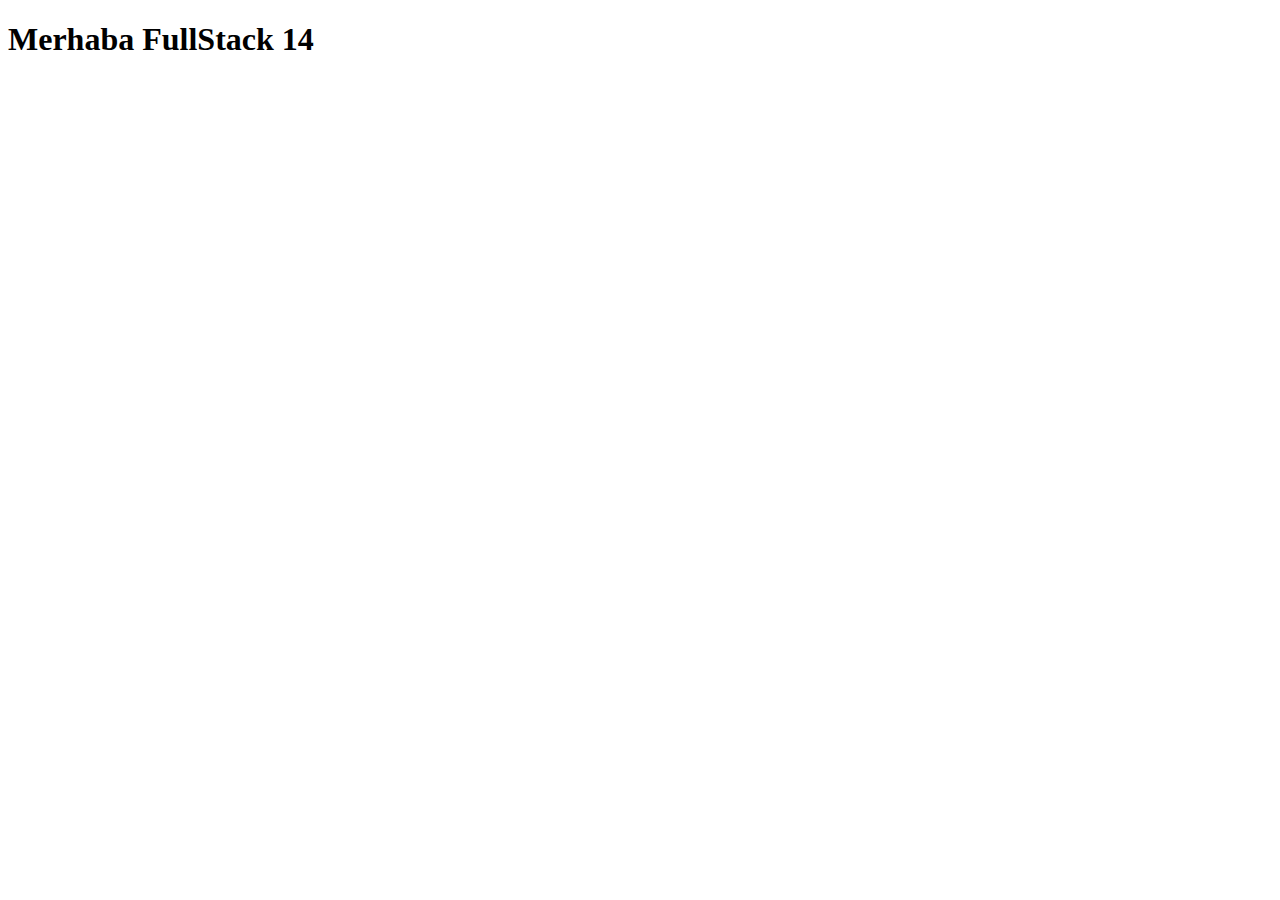
==== index.html @ ec976873 "first commit" ====
<!DOCTYPE html>
<html lang="en">
  <head>
    <meta charset="UTF-8" />
    <meta name="viewport" content="width=device-width, initial-scale=1.0" />
    <title>Recap</title>
  </head>
  <body>
    <h1>Merhaba FullStack 14</h1>
  </body>
</html>
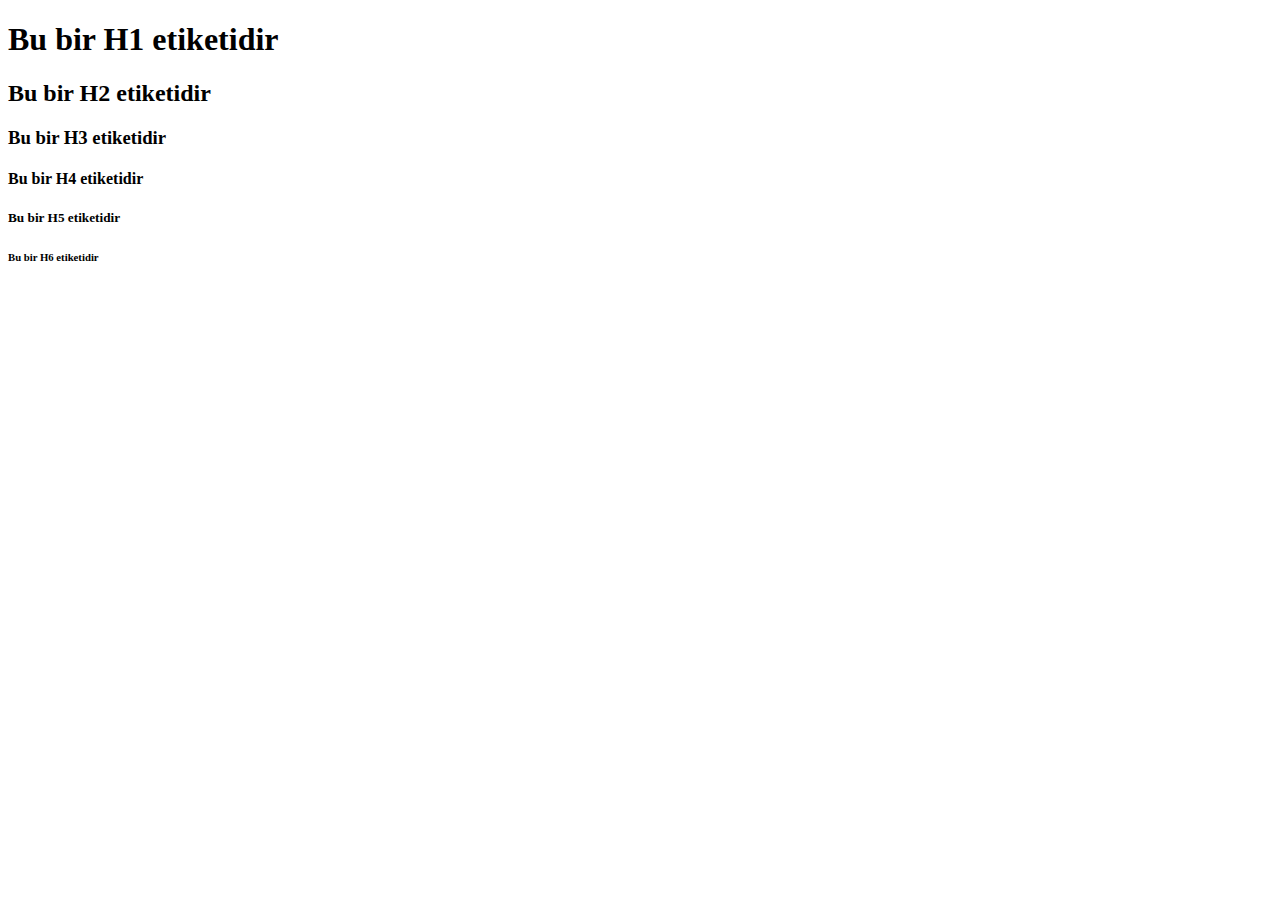
==== commit 8dbcdcbc: "h1 tags" ====
--- a/index.html
+++ b/index.html
@@ -3,9 +3,16 @@
   <head>
     <meta charset="UTF-8" />
     <meta name="viewport" content="width=device-width, initial-scale=1.0" />
+    <!-- SEO acisindan onemli (165 karater uzunluğunda bir aciklama) -->
+    <meta name="description" content="Dünyanın en iyi kalemleri cw-kalem" />
     <title>Recap</title>
   </head>
   <body>
-    <h1>Merhaba FullStack 14</h1>
+    <h1>Bu bir H1 etiketidir</h1>
+    <h2>Bu bir H2 etiketidir</h2>
+    <h3>Bu bir H3 etiketidir</h3>
+    <h4>Bu bir H4 etiketidir</h4>
+    <h5>Bu bir H5 etiketidir</h5>
+    <h6>Bu bir H6 etiketidir</h6>
   </body>
 </html>
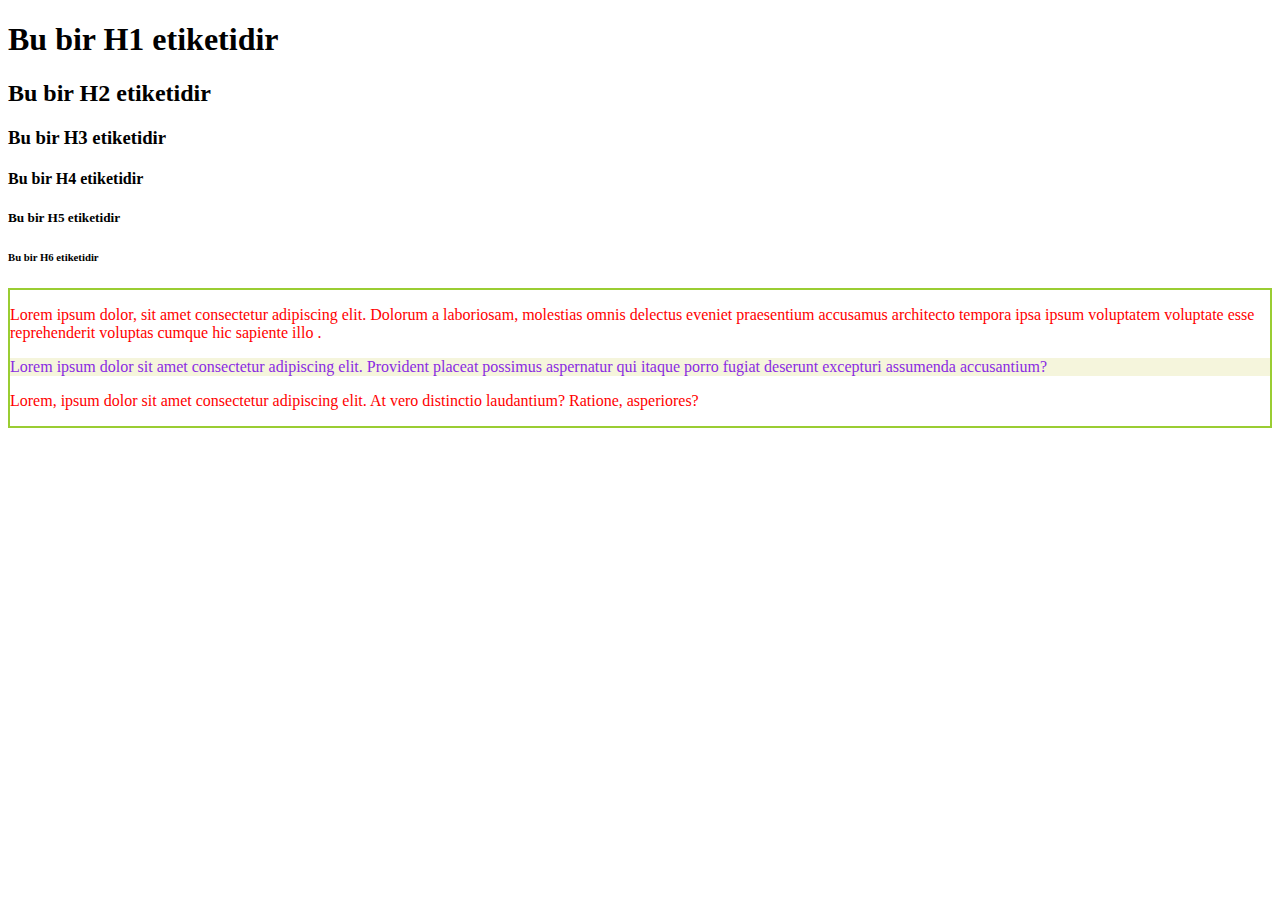
==== commit 6c6d84c4: "id class" ====
--- a/index.html
+++ b/index.html
@@ -5,6 +5,25 @@
     <meta name="viewport" content="width=device-width, initial-scale=1.0" />
     <!-- SEO acisindan onemli (165 karater uzunluğunda bir aciklama) -->
     <meta name="description" content="Dünyanın en iyi kalemleri cw-kalem" />
+    <!-- Title'ın yanindaki logo icin favicon kullanilir. -->
+    <link rel="shortcut icon" href="./img/logo.png" type="image/x-icon" />
+
+    <!-- HTML kodunuz stillendirme dosyasi ile baglantisi -->
+    <link rel="stylesheet" href="stil.css" />
+
+    <style>
+      /* internal CSS */
+      .par {
+        /* class ile erisim */
+        color: red;
+        background-color: white;
+      }
+      #container {
+        /* id ile erisim */
+        border: 2px solid yellowgreen;
+      }
+    </style>
+
     <title>Recap</title>
   </head>
   <body>
@@ -14,5 +33,26 @@
     <h4>Bu bir H4 etiketidir</h4>
     <h5>Bu bir H5 etiketidir</h5>
     <h6>Bu bir H6 etiketidir</h6>
+
+    <div id="container">
+      <p class="par">
+        Lorem ipsum dolor, sit amet consectetur adipiscing elit. Dolorum a
+        laboriosam, molestias omnis delectus eveniet praesentium accusamus
+        architecto tempora ipsa ipsum voluptatem voluptate esse reprehenderit
+        voluptas cumque hic sapiente illo .
+      </p>
+
+      <!-- Inline CSS -->
+      <p style="color: blueviolet; background-color: beige">
+        Lorem ipsum dolor sit amet consectetur adipiscing elit. Provident
+        placeat possimus aspernatur qui itaque porro fugiat deserunt excepturi
+        assumenda accusantium?
+      </p>
+
+      <p class="par">
+        Lorem, ipsum dolor sit amet consectetur adipiscing elit. At vero
+        distinctio laudantium? Ratione, asperiores?
+      </p>
+    </div>
   </body>
 </html>
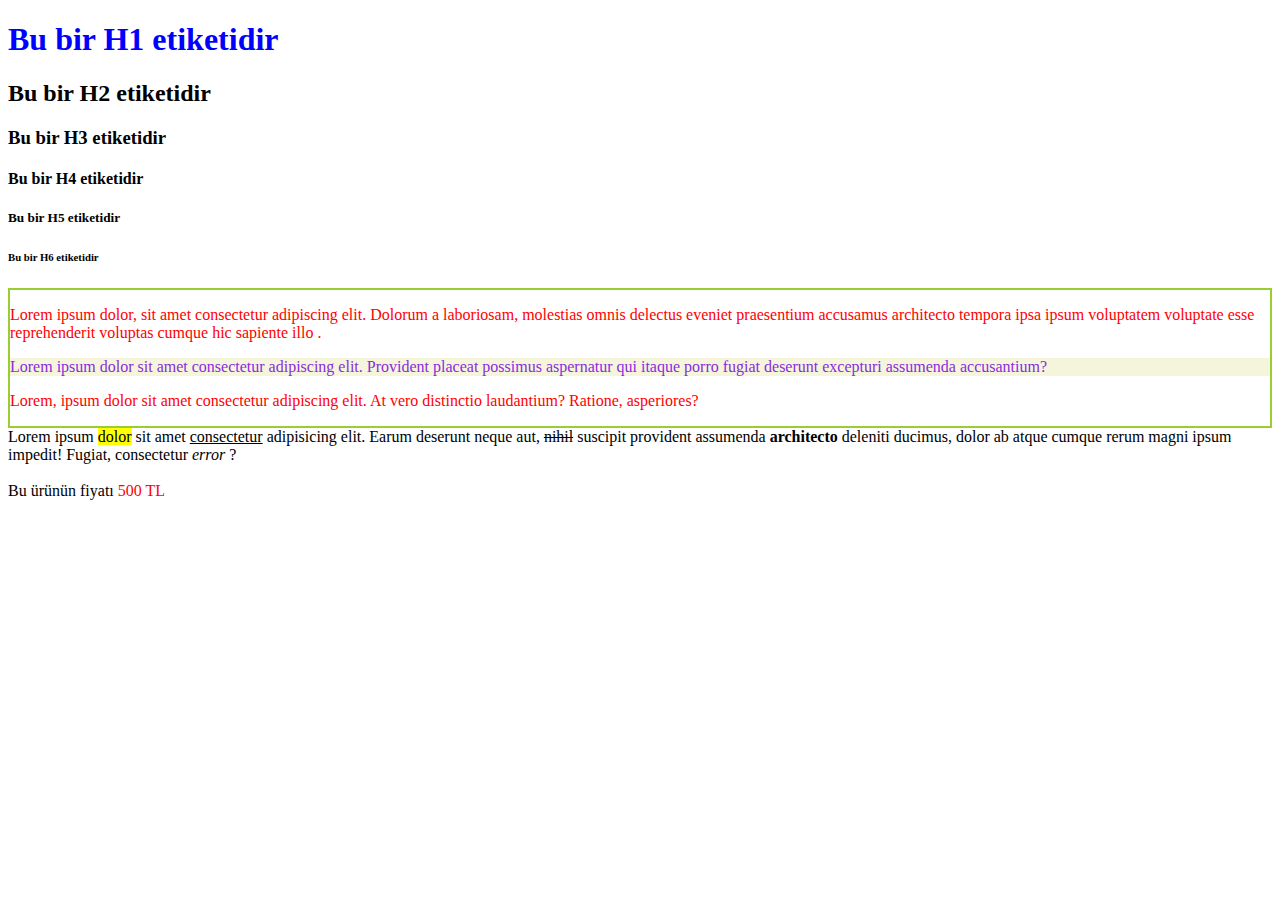
==== commit 74666614: "span" ====
--- a/index.html
+++ b/index.html
@@ -54,5 +54,14 @@
         distinctio laudantium? Ratione, asperiores?
       </p>
     </div>
+    <section>
+      Lorem ipsum <mark>dolor</mark> sit amet <u>consectetur</u> adipisicing
+      elit. Earum deserunt neque aut, <del>nihil</del> suscipit provident
+      assumenda <strong>architecto</strong> deleniti ducimus, dolor ab atque
+      cumque rerum magni ipsum impedit! Fugiat, consectetur <em>error</em> ?
+    </section>
+
+    <br />
+    <article>Bu ürünün fiyatı <span style="color: red"> 500 TL</span></article>
   </body>
 </html>
--- a/stil.css
+++ b/stil.css
@@ -0,0 +1,7 @@
+h1 {
+  color: blue;
+}
+
+p{
+    color:aquamarine;
+}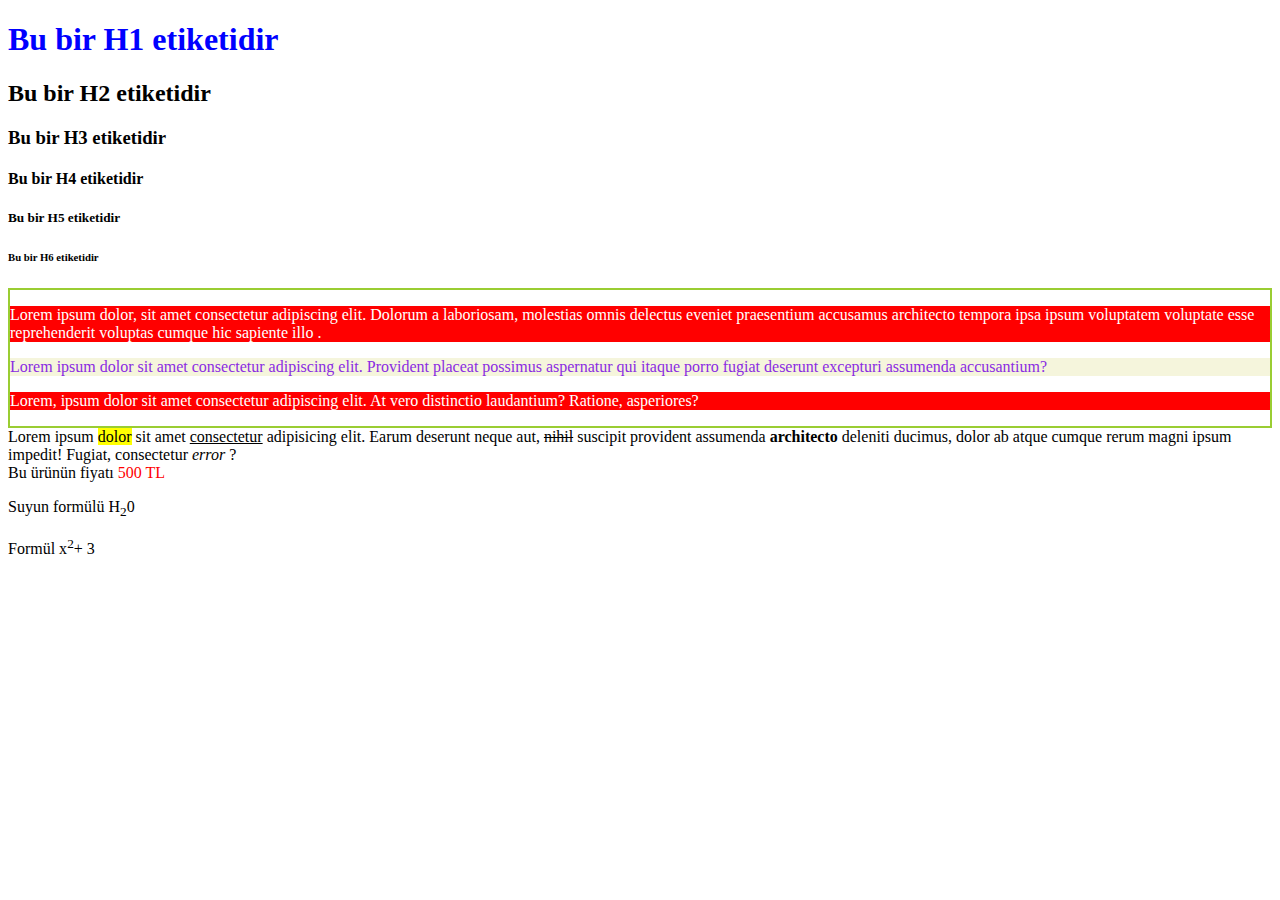
==== commit 04452c8e: "links added" ====
--- a/index.html
+++ b/index.html
@@ -15,8 +15,8 @@
       /* internal CSS */
       .par {
         /* class ile erisim */
-        color: red;
-        background-color: white;
+        color: white;
+        background-color: red;
       }
       #container {
         /* id ile erisim */
@@ -59,9 +59,14 @@
       elit. Earum deserunt neque aut, <del>nihil</del> suscipit provident
       assumenda <strong>architecto</strong> deleniti ducimus, dolor ab atque
       cumque rerum magni ipsum impedit! Fugiat, consectetur <em>error</em> ?
+
+      <br />
+      <article>
+        Bu ürünün fiyatı <span style="color: red"> 500 TL</span>
+      </article>
     </section>
 
-    <br />
-    <article>Bu ürünün fiyatı <span style="color: red"> 500 TL</span></article>
+    <p>Suyun formülü H<sub>2</sub>0</p>
+    <p>Formül x<sup>2</sup>+ 3</p>
   </body>
 </html>
--- a/stil.css
+++ b/stil.css
@@ -2,6 +2,3 @@
   color: blue;
 }
 
-p{
-    color:aquamarine;
-}